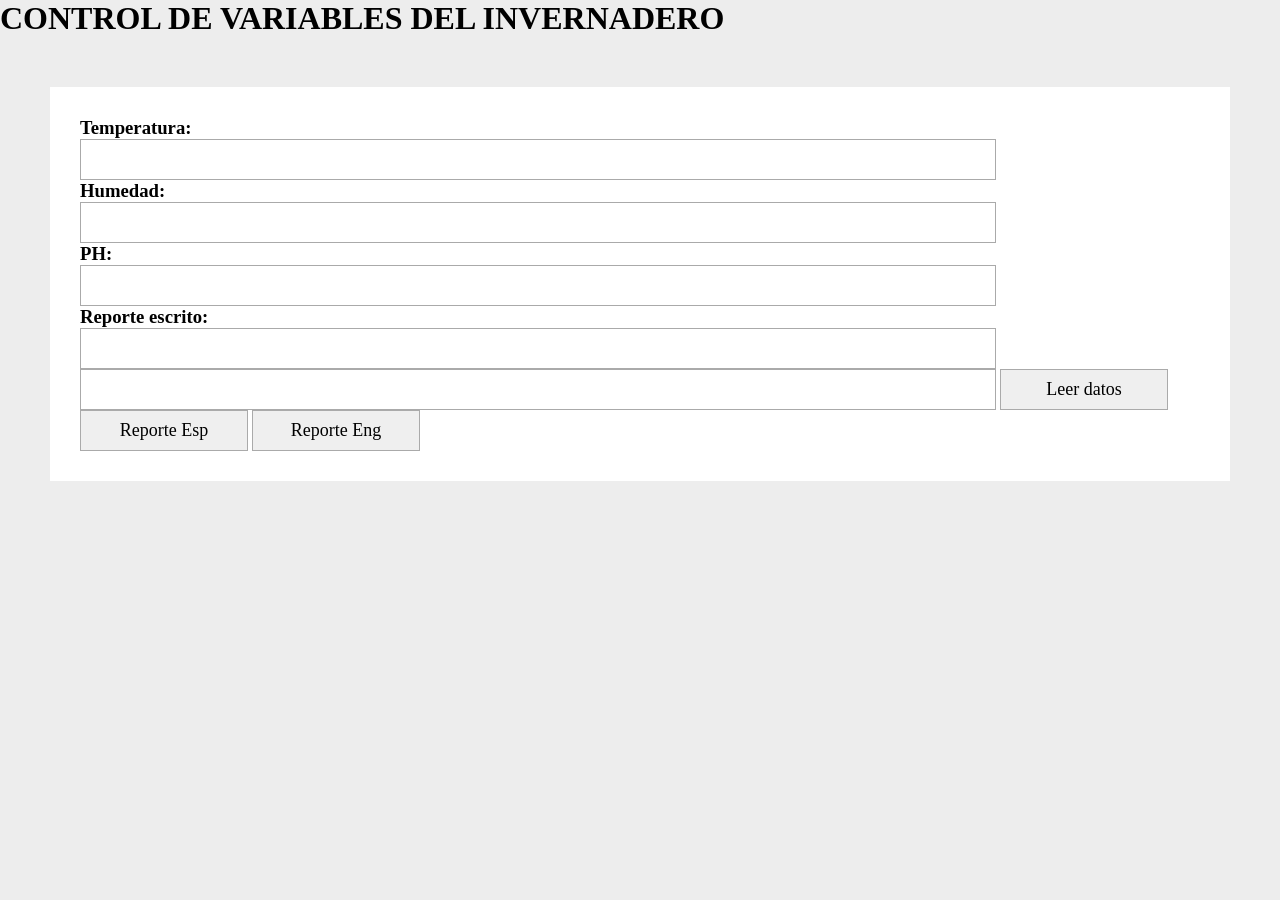
==== index.html @ a426848a "Add files via upload primera version" ====
<!DOCTYPE html>
<html>

<head>
	
	<title>INVERNADERO</title>
	<link rel="stylesheet" type="text/css" href="estilo.css">
</head>
<body>
	<h1>CONTROL DE VARIABLES DEL INVERNADERO</h1>
<div>
	<h3>Temperatura:</h3>
	<input type="text" id="temp">
	<h3>Humedad:</h3>
	<input type="text" id="hume">
	<h3>PH:</h3>
	<input type="text" id="ph">
	<h3>Reporte escrito:</h3>
	<input type="text" id="texto">
	<input type="text" id="textoEn">
	<input type="button" id="datos" value="Leer datos">
	<input type="button" id="hablar" value="Reporte Esp">
	<input type="button" id="hablarEng" value="Reporte Eng">
</div>
<script src="script.js"></script>
</body>
</html>
---- estilo.css ----
* {
	padding: 0px;
	margin: 0px;
	font-family: Century Gothic;
}

body {
	background-color: #ededed;
	background-image: url('invernader_2.png');
	background-repeat: no-repeat;
  	background-position: center;
  	background-size: cover;
}

div {
	padding: 30px;
	background-color: #fff;
	margin: 50px;
}

input {
	padding: 9px;
	font-size: 18px;
	border: solid 1px #aaa;
	width: 80%
}
input[type="button"] {
	width: 15%
}
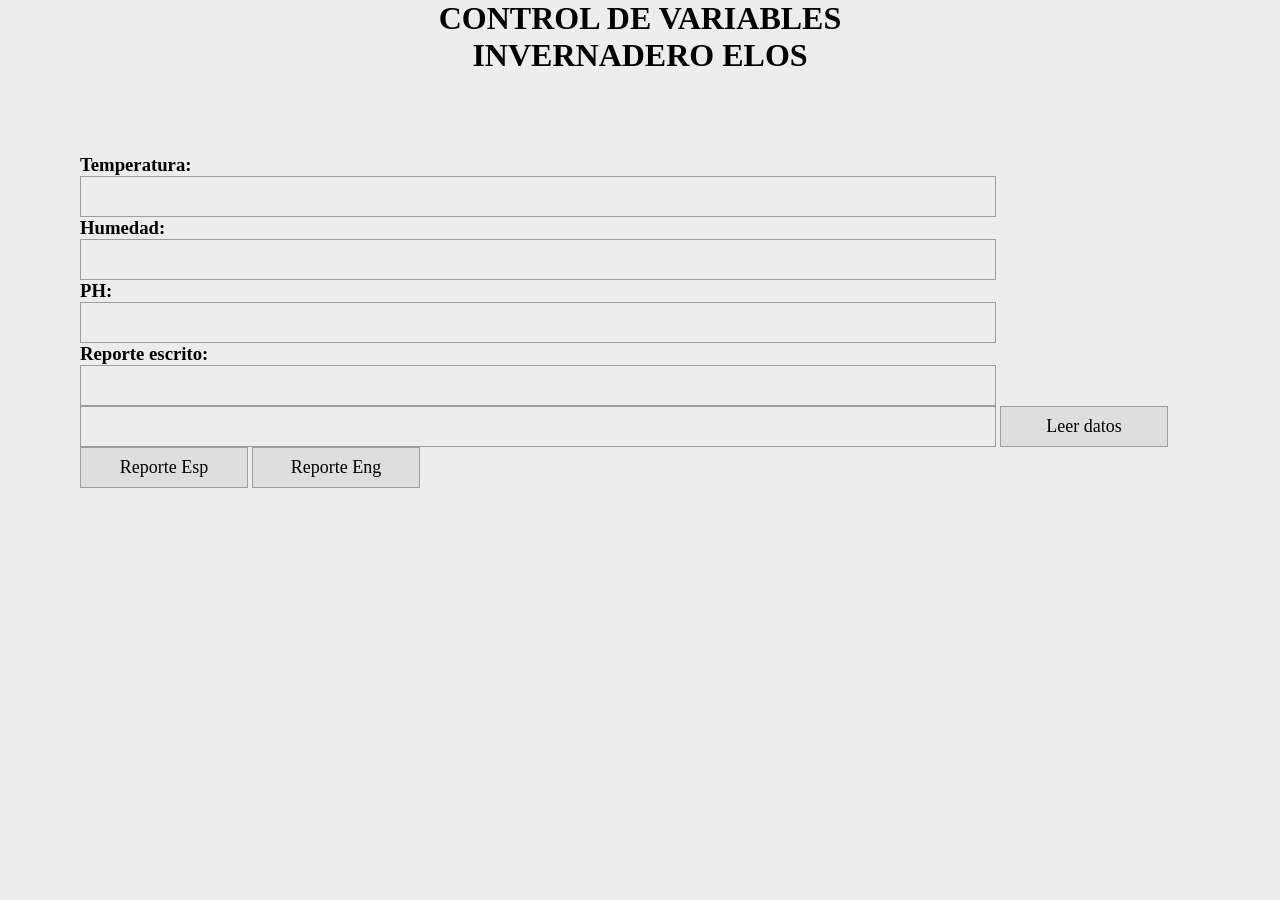
==== commit 188e97d3: "Add files via upload" ====
--- a/index.html
+++ b/index.html
@@ -7,7 +7,7 @@
 	<link rel="stylesheet" type="text/css" href="estilo.css">
 </head>
 <body>
-	<h1>CONTROL DE VARIABLES DEL INVERNADERO</h1>
+	<h1 id="titulo-central">CONTROL DE VARIABLES <br> INVERNADERO ELOS</h1>
 <div>
 	<h3>Temperatura:</h3>
 	<input type="text" id="temp">
--- a/estilo.css
+++ b/estilo.css
@@ -2,11 +2,15 @@
 	padding: 0px;
 	margin: 0px;
 	font-family: Century Gothic;
+	
 }
-
+#titulo-central {
+    text-align: center;
+}
 body {
 	background-color: #ededed;
 	background-image: url('invernader_2.png');
+	mix-blend-mode: multiply;
 	background-repeat: no-repeat;
   	background-position: center;
   	background-size: cover;
